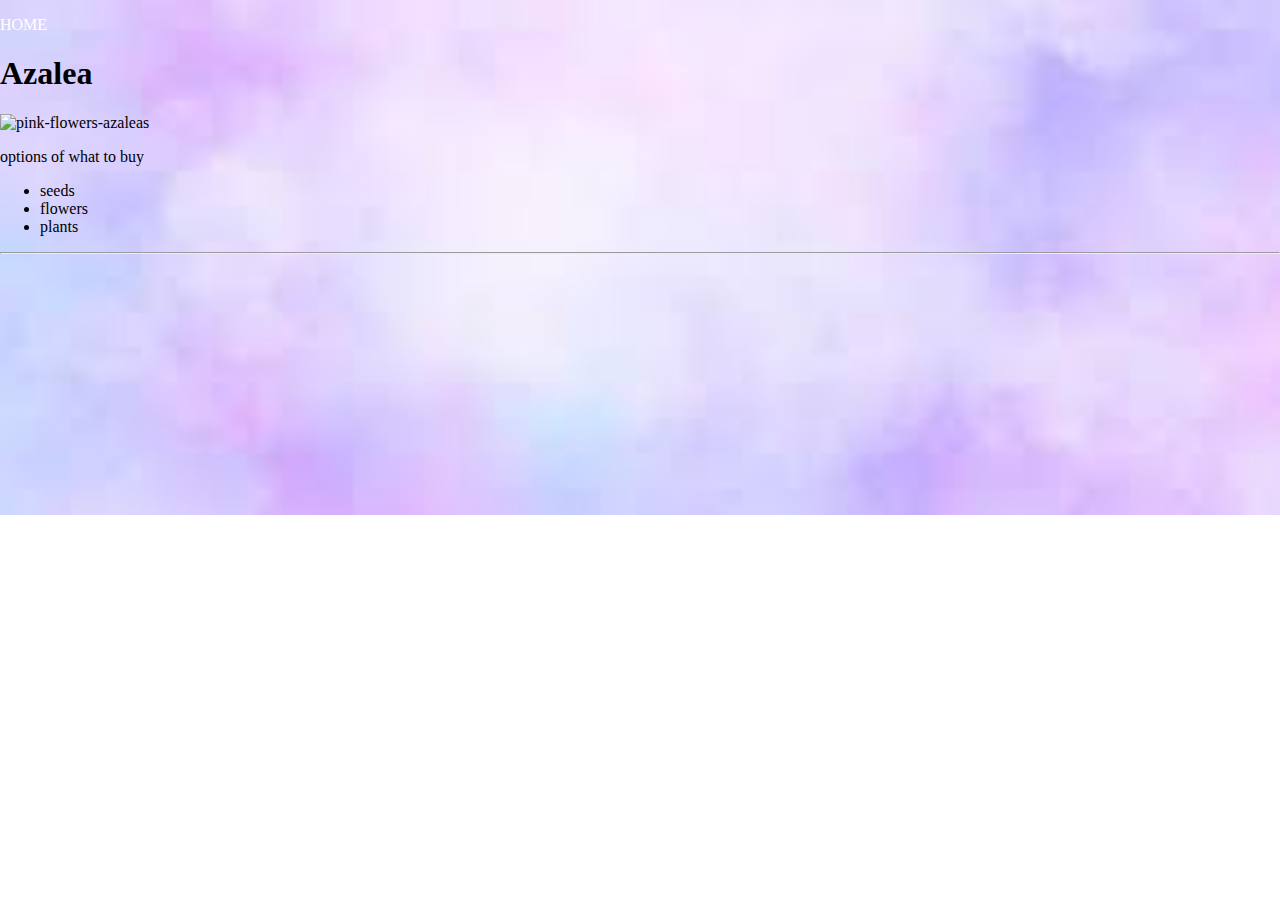
==== prodpage.html @ 3d5bc85d "Add files via upload" ====
<!DOCTYPE html>
<html lang="en">
<head>
    <meta charset="UTF-8">
    <meta name="viewport" content="width=device-width, initial-scale=1.0">
    <title>pro1</title>
    <link rel="stylesheet" href="prodstyle.css">

</head>
<body>
    <div class="return">
        <p><a href="/siteflower.html">HOME</a></p>
    </div>
    <div class="prodes">
        <h1>Azalea</h1>
        <img src="https://www.1800flowers.com/blog/wp-content/uploads/2023/06/pink-flowers-azaleas.jpg.webp" width="100px" height="85px" alt="pink-flowers-azaleas">
        <p>options of what to buy</p>
       
    </div>
    <div class="options">
        <ul>
        <li>seeds</li> 
        <li>flowers</li>
        <li>plants</li>
        </ul>
    </div> 
    
    <div class="hide">
        <img src="https://hsvbg.b-cdn.net/wp-content/uploads/2016/05/01161407_Page_01.jpg" width="100px" height="85px" alt="seeds">6 left</li>
         <img src="https://organixrosa.com/cdn/shop/files/azalea-plant.jpg?v=1702882370&width=1946"  width="100px" height="85px" alt="planet">12 left</li>
        <img src="https://encrypted-tbn0.gstatic.com/images?q=tbn:ANd9GcRm6YOkDKfzD7H5bF9Gr3OhSaH7hNK83D6B2g&usqp=CAU"  width="100px" height="85px" alt="flowers">5 left</li>
    </div>
    <hr>
    

</body>
---- prodstyle.css ----
html ,body{
    margin:0 ;
    padding: 0;
    width: 100%;
    
}
a:link{
    text-decoration: none;
    color: white;
    
}
body{
    font-family: "Merienda", cursive;
    background: url([data-uri]) no-repeat 50% 50%;
    background-size: cover;
}
img:hover{
    border-radius: 50%;

}
.options:hover{
    font-weight: bold;
}
.options{
    margin: 0;
    transition: ls;
    text-decoration: none;
}

.hide {
    display: none;
}
.options:hover + .hide {
    display:block;


  }
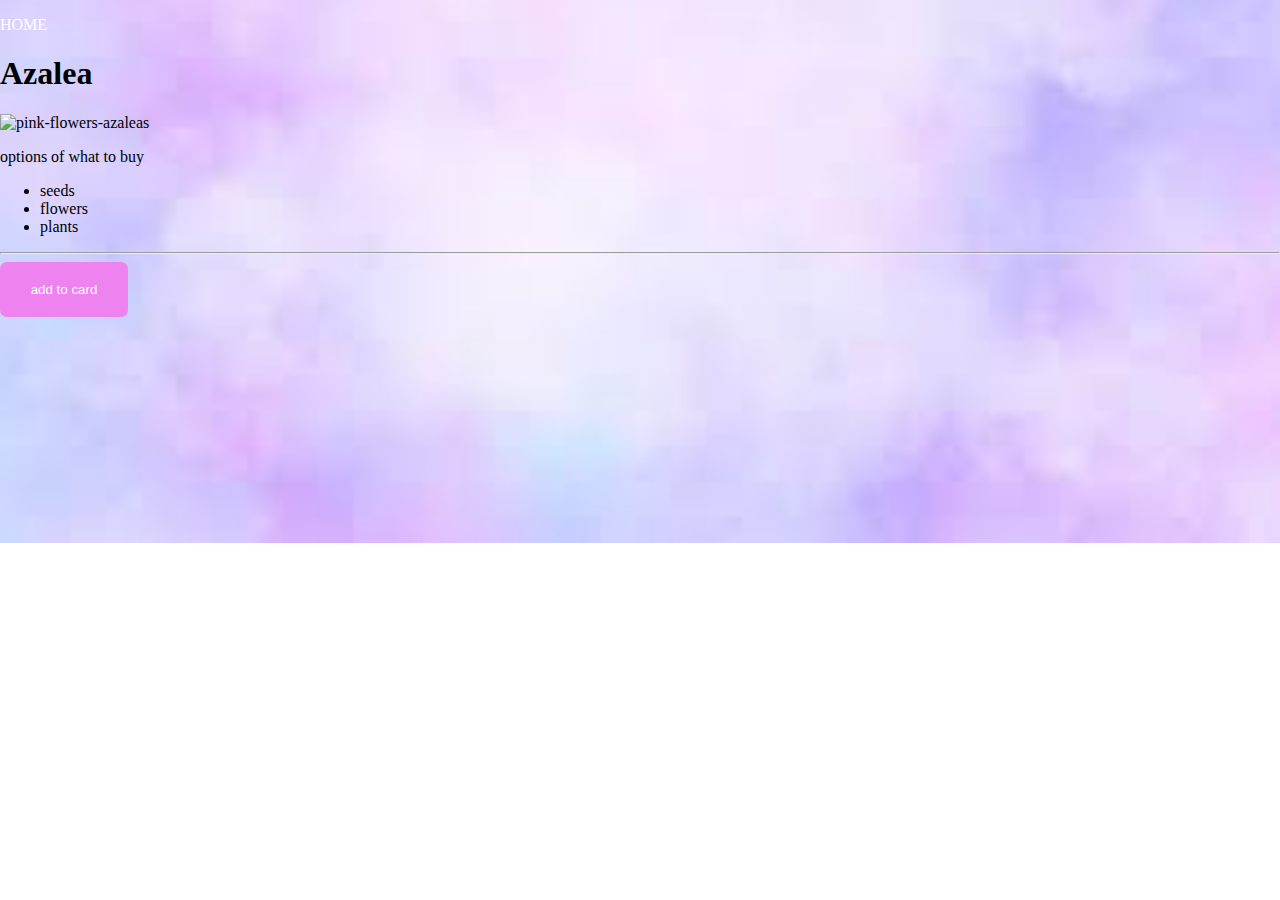
==== commit 46d6a346: "Add files via upload" ====
--- a/prodpage.html
+++ b/prodpage.html
@@ -31,6 +31,9 @@
         <img src="https://encrypted-tbn0.gstatic.com/images?q=tbn:ANd9GcRm6YOkDKfzD7H5bF9Gr3OhSaH7hNK83D6B2g&usqp=CAU"  width="100px" height="85px" alt="flowers">5 left</li>
     </div>
     <hr>
+    <div class="button">
+        <button>add to card</button>
+    </div>
     
 
 </body>
--- a/prodstyle.css
+++ b/prodstyle.css
@@ -32,7 +32,18 @@
 }
 .options:hover + .hide {
     display:block;
-
-
-  }
+}
+button{
+    width: 10%;
+    padding: 20px 12px 20px 12px;
+    margin: 0 auto;
+    align-items: center;
+    color: #fff;
+    font-weight: 30;
+    border-radius: 7px;
+    background-color: violet;
+    border: none;
+    cursor: pointer;
+    gap: 6px;
+}
   